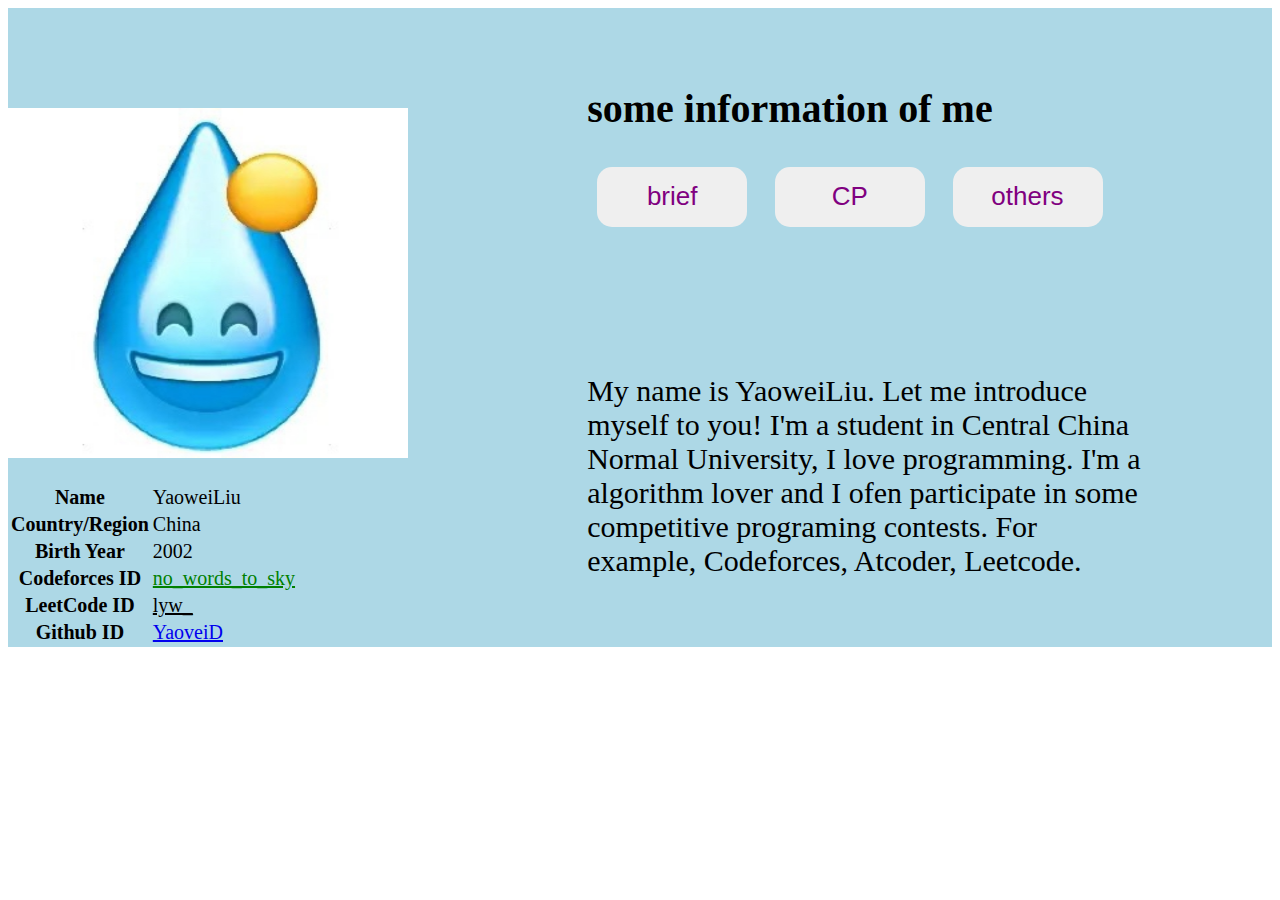
==== ex1/index.html @ 5ea0fcaa "finally, a new version" ====
<!DOCTYPE html>
<html>
<head>
    <title>YaoweiLiu</title>
    <meta http-equiv="Content-Type" content="text/html; charset=utf-8">
    <meta http-equiv="Content-Language" content="en">
    <meta name="viewport" content="width=device-width,initial-scale=1.0">
    <style>
        div {
           font-size: 20px;
            background-color: lightblue;
        }

        .main {
            display: grid;
            grid-template-columns: 30% 60%;
        }
        
        .profile-photo {
            margin-top: 100px;
            display: inline-flex;
        }
        .profile-mid {
            font: sans-serif;
            margin-top: 20px;
        }
        a#codeforces_id {
            color: green;
        }
        a#leetcode_id {
            color: black;
        }

        .profile-right {
            margin-top: 50px;
            margin-left: 200px;
            display: grid;
            grid-template-rows: 10% 30% auto;
            grid-row-gap: 2em;
        }
        .grid-buttons {
            display: grid;
            grid-template-columns: 33% 33% auto;
            padding: 10px;
        }
        #info {
            font-size: 1.5em;
        }
        button {
            color: purple;
            border-width: 0px;
            border-radius: 15px;
            height: 60px;
            width: 150px;
            font-size: 26px;
            cursor: pointer;
        }
    </style>
</head>

<body>
    <div class="main">
        <div class="profile-left">
            <div class="profile-photo"><img id="img1" src="./image/sweating.jpg" height="350px" width="400px"></div>
            <div class="profile-mid">
                <table class="dl-table">
                <tr><th class="no-break">Name</th><td>YaoweiLiu</td></tr>
                <tr><th class="no-break">Country/Region</th><td>China</td></tr>
                <tr><th class="no-break">Birth Year</th><td>2002</td></tr>
                <tr><th class="no-break">Codeforces ID</th><td><a href='https://codeforces.com/profile/no_words_to_sky' target="_blank" id="codeforces_id">no_words_to_sky</a></td></tr>
                <tr><th class="no-break">LeetCode ID</th><td><a href='https://leetcode-cn.com/u/lyw_/' target="_blank" id="leetcode_id">lyw_</a></td></tr>
                <tr><th class="no-break">Github ID</th><td><a href='https://github.com/YaoveiD' target="_blank" id="github_id">YaoveiD</a></td></tr>
                </table>
            </div>
        </div>

        <div class="profile-right">
            <h1>some information of me</h1>
            <div class="grid-buttons">
                <div class="item1"><button id="brief" onclick="briefFunc()">brief</button></div>
                <div class="item2"><button id="CP" onclick="CPFunc()">CP</button></div>
                <div class="item3"><button id="others" onclick="othersFunc()">others</button></div>
            </div>
            <div id="info">
                My name is YaoweiLiu. Let me introduce myself to you!
                I'm a student in Central China Normal University, I love programming. 
                I'm a algorithm lover and I ofen participate in some competitive programing contests. For example, Codeforces, Atcoder, Leetcode.
            </div>
        </div>
        <script>
        function briefFunc() {
           var x = document.getElementById("info");
           x.innerHTML = "My name is YaoweiLiu. Let me introduce myself to you!Im a student in Central China Normal University, I love programming. Im a algorithm lover and I ofen participate in some competitive programing contests. For example, Codeforces, Atcoder, Leetcode.";
        }
        function CPFunc() {
           var x = document.getElementById("info");
           x.innerHTML = "I recently participated in many contests, but everytime my rating decreased. I hope I can become more strong in competitive programming. You can check my github for my Code Library";
        }
        function othersFunc() {
           var x = document.getElementById("info");
           x.innerHTML = "Yeah, that's pretty much of me. If you want to know more about me, my email : yaoveiliu421@gmial.com";
        }
        </script>
    </div>

</body>
</html>
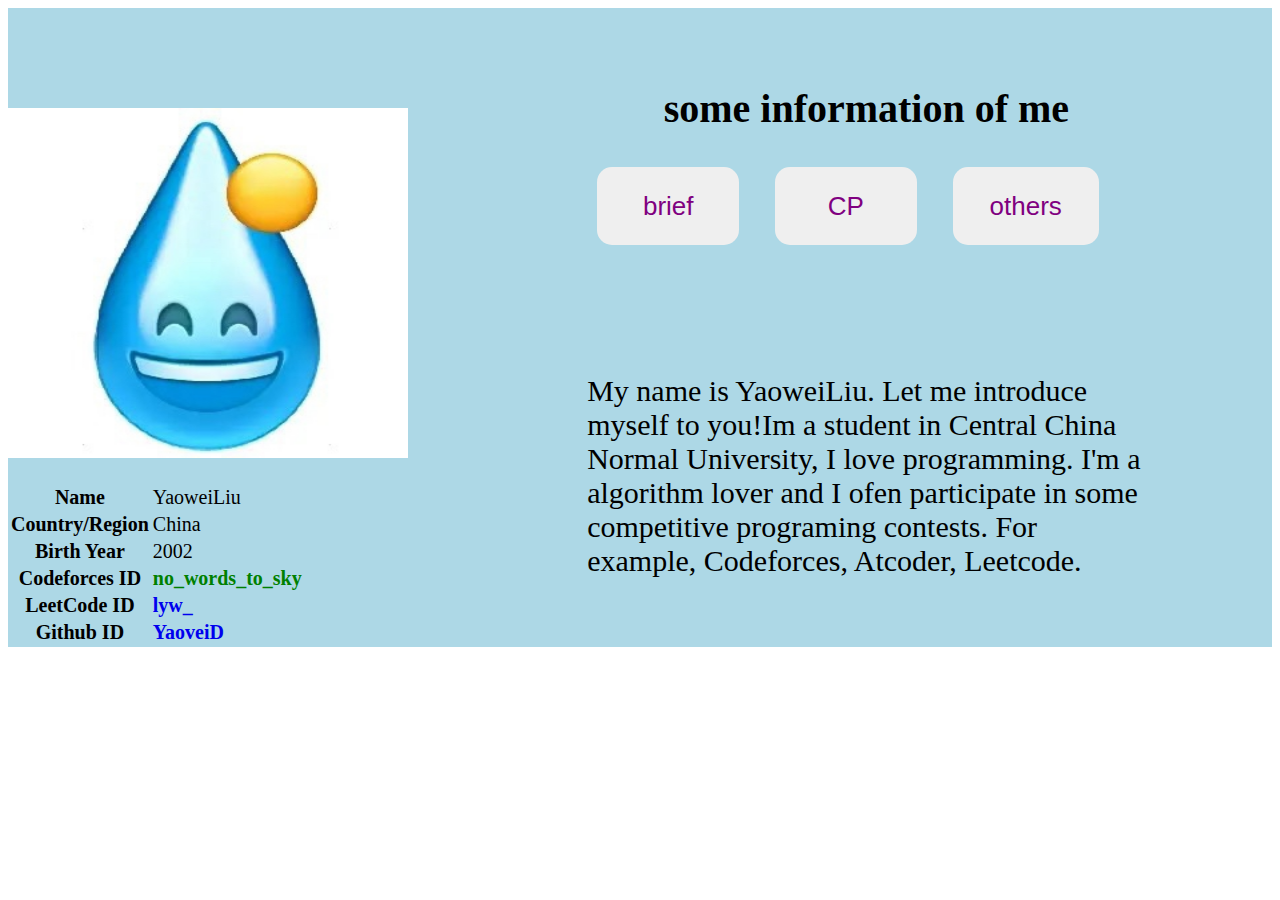
==== commit 999072f6: "add js" ====
--- a/ex1/index.html
+++ b/ex1/index.html
@@ -24,11 +24,11 @@
             font: sans-serif;
             margin-top: 20px;
         }
+        a {
+            text-decoration: none;
+        }
         a#codeforces_id {
             color: green;
-        }
-        a#leetcode_id {
-            color: black;
         }
 
         .profile-right {
@@ -37,6 +37,11 @@
             display: grid;
             grid-template-rows: 10% 30% auto;
             grid-row-gap: 2em;
+        }
+        h1 {
+            text-align: center;
+            vertical-align: center;
+            font-size: 2em;
         }
         .grid-buttons {
             display: grid;
@@ -50,8 +55,8 @@
             color: purple;
             border-width: 0px;
             border-radius: 15px;
-            height: 60px;
-            width: 150px;
+            height: 50%;
+            width: 80%;
             font-size: 26px;
             cursor: pointer;
         }
@@ -67,9 +72,9 @@
                 <tr><th class="no-break">Name</th><td>YaoweiLiu</td></tr>
                 <tr><th class="no-break">Country/Region</th><td>China</td></tr>
                 <tr><th class="no-break">Birth Year</th><td>2002</td></tr>
-                <tr><th class="no-break">Codeforces ID</th><td><a href='https://codeforces.com/profile/no_words_to_sky' target="_blank" id="codeforces_id">no_words_to_sky</a></td></tr>
-                <tr><th class="no-break">LeetCode ID</th><td><a href='https://leetcode-cn.com/u/lyw_/' target="_blank" id="leetcode_id">lyw_</a></td></tr>
-                <tr><th class="no-break">Github ID</th><td><a href='https://github.com/YaoveiD' target="_blank" id="github_id">YaoveiD</a></td></tr>
+                <tr><th class="no-break">Codeforces ID</th><td><a href='https://codeforces.com/profile/no_words_to_sky' target="_blank" id="codeforces_id"><strong>no_words_to_sky</a></td></tr>
+                <tr><th class="no-break">LeetCode ID</th><td><a href='https://leetcode-cn.com/u/lyw_/' target="_blank" id="leetcode_id"><strong>lyw_</a></td></tr>
+                <tr><th class="no-break">Github ID</th><td><a href='https://github.com/YaoveiD' target="_blank" id="github_id"><strong>YaoveiD</a></td></tr>
                 </table>
             </div>
         </div>
@@ -82,23 +87,21 @@
                 <div class="item3"><button id="others" onclick="othersFunc()">others</button></div>
             </div>
             <div id="info">
-                My name is YaoweiLiu. Let me introduce myself to you!
-                I'm a student in Central China Normal University, I love programming. 
-                I'm a algorithm lover and I ofen participate in some competitive programing contests. For example, Codeforces, Atcoder, Leetcode.
+                My name is YaoweiLiu. Let me introduce myself to you!Im a student in Central China Normal University, I love programming. I'm a algorithm lover and I ofen participate in some competitive programing contests. For example, Codeforces, Atcoder, Leetcode.
             </div>
         </div>
         <script>
         function briefFunc() {
            var x = document.getElementById("info");
-           x.innerHTML = "My name is YaoweiLiu. Let me introduce myself to you!Im a student in Central China Normal University, I love programming. Im a algorithm lover and I ofen participate in some competitive programing contests. For example, Codeforces, Atcoder, Leetcode.";
+           x.innerHTML = "My name is YaoweiLiu. Let me introduce myself to you!Im a student in Central China Normal University, I love programming. I'm a algorithm lover and I ofen participate in some competitive programing contests. For example, Codeforces, Atcoder, Leetcode.";
         }
         function CPFunc() {
            var x = document.getElementById("info");
-           x.innerHTML = "I recently participated in many contests, but everytime my rating decreased. I hope I can become more strong in competitive programming. You can check my github for my Code Library";
+           x.innerHTML = "I recently participated in many contests, but everytime my rating decreased. I hope I can become more stronger in competitive programming. You can check my github for my Code Library.";
         }
         function othersFunc() {
            var x = document.getElementById("info");
-           x.innerHTML = "Yeah, that's pretty much of me. If you want to know more about me, my email : yaoveiliu421@gmial.com";
+           x.innerHTML = "Yeah, that's pretty much of me. If you want to know more about me, my email : yaoveiliu421@gmial.com.";
         }
         </script>
     </div>
